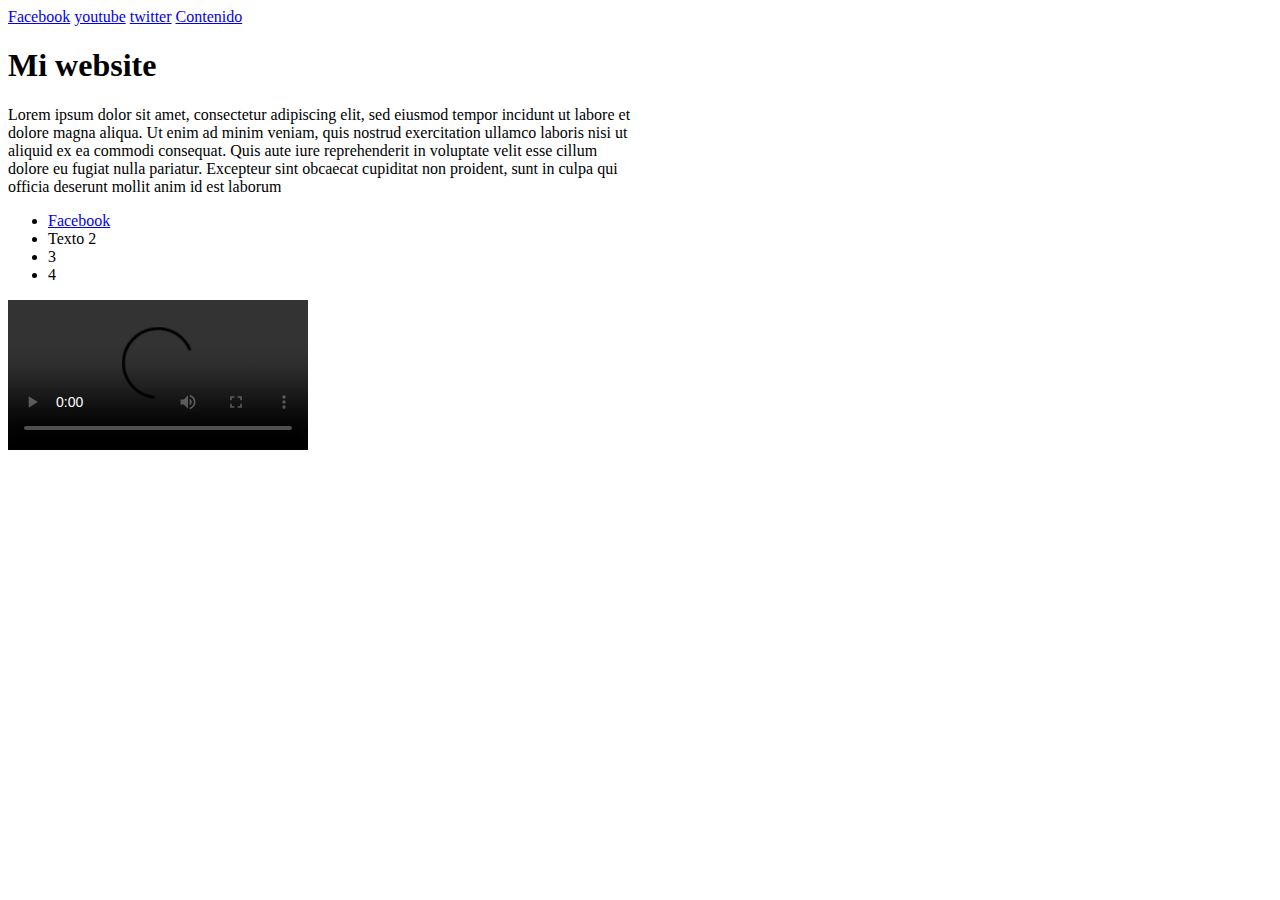
==== index.html @ 6e941c9d "agrego video al index" ====
<!DOCTYPE html>
<html lang="es">
    <head>
        <title>Mi sitio web ADA 2020</title>
   </head>
    <body>
<main>
        <header>
            <nav>
                 <a href="https://www.facebook.com">Facebook</a>
                <a href="https://www.youtube.com" target="_blank">youtube</a>
                <a href="https://www.twitter.com" target="_blank">twitter</a>
                <a href="#contenido">Contenido</a>
            </nav>
        </header>
                <article>
                     <section id="contenido">
                        <h1>Mi website</h1>
                        <div style="width: 50%;">
                            <p>
                         Lorem ipsum dolor sit amet, consectetur adipiscing elit, sed eiusmod tempor incidunt ut labore et dolore magna aliqua. Ut enim ad minim veniam, quis nostrud exercitation ullamco laboris nisi ut aliquid ex ea commodi consequat. Quis aute iure reprehenderit in voluptate velit esse cillum dolore eu fugiat nulla pariatur. Excepteur sint obcaecat cupiditat non proident, sunt in culpa qui officia deserunt mollit anim id est laborum
                            </p>
                </div>
                <div>
                    <ul id="numeros">
                    <li>
                        <a href="https://www.facebook.com">Facebook</a>
                    </li>
                    <li>Texto 2</li>
                    <li>3</li>
                    <li>4</li>
                    </ul>
                </div>
                    <div><video src="video/ADA VIDEO.mp4" controls autoplay loop></video>
                    </div>
                <div>
                    <iframe width="560" height="315" src="https://www.youtube.com/embed/FGBhQbmPwH8" frameborder="0" allow="accelerometer; autoplay; encrypted-media; gyroscope; picture-in-picture" allowfullscreen></iframe>
                </div>
                    </section>
                        </article> 
                         <footer>
                            <div></div>
                         </footer>
    </main>
     </body>

</html>
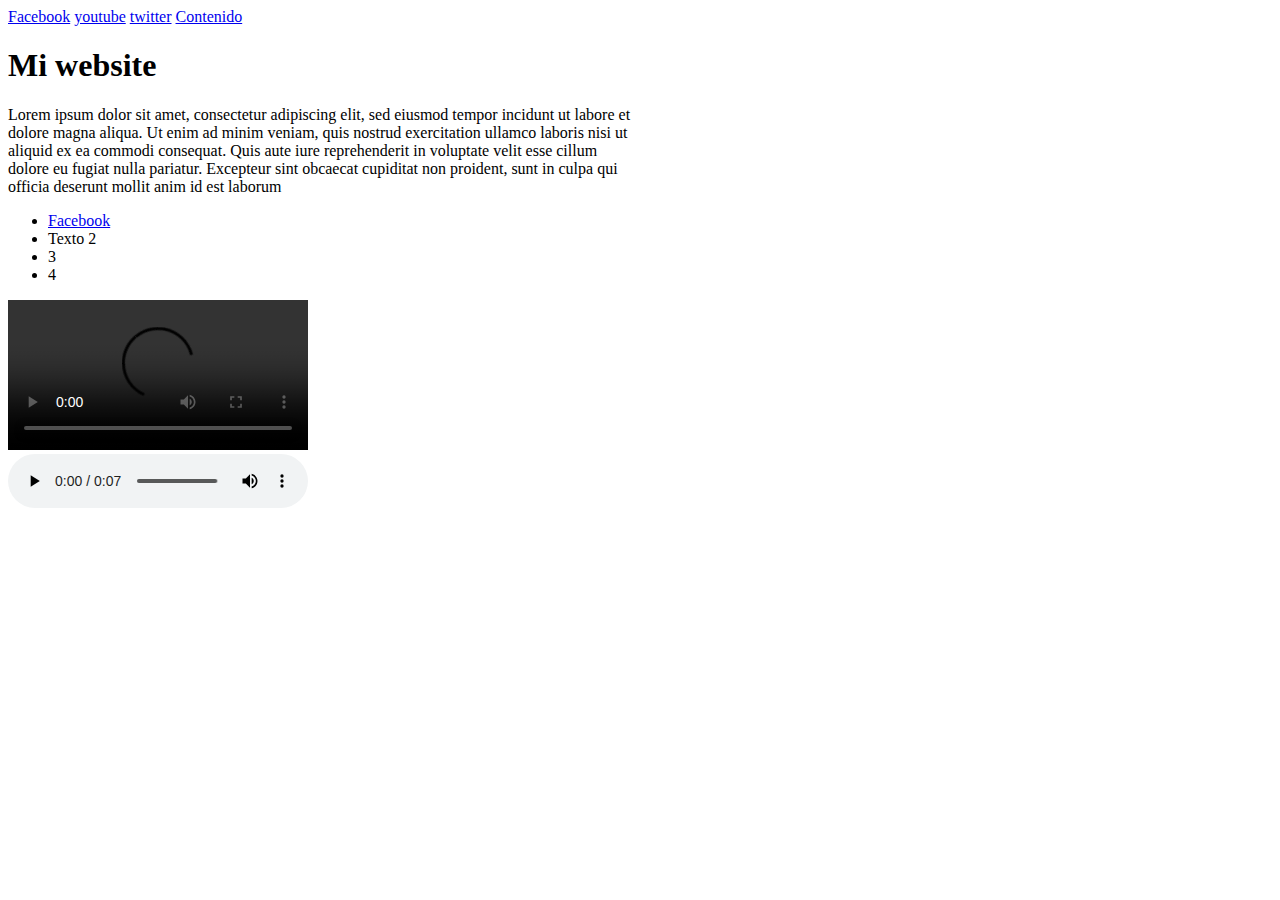
==== commit 0383a5a9: "agrego audio al index" ====
--- a/index.html
+++ b/index.html
@@ -33,6 +33,8 @@
                 </div>
                     <div><video src="video/ADA VIDEO.mp4" controls autoplay loop></video>
                     </div>
+                    <div><audio src="audio/Door-bell-ding-dong-twice.mp3"type="audio/mp3"controls></audio>
+                    </div>
                 <div>
                     <iframe width="560" height="315" src="https://www.youtube.com/embed/FGBhQbmPwH8" frameborder="0" allow="accelerometer; autoplay; encrypted-media; gyroscope; picture-in-picture" allowfullscreen></iframe>
                 </div>
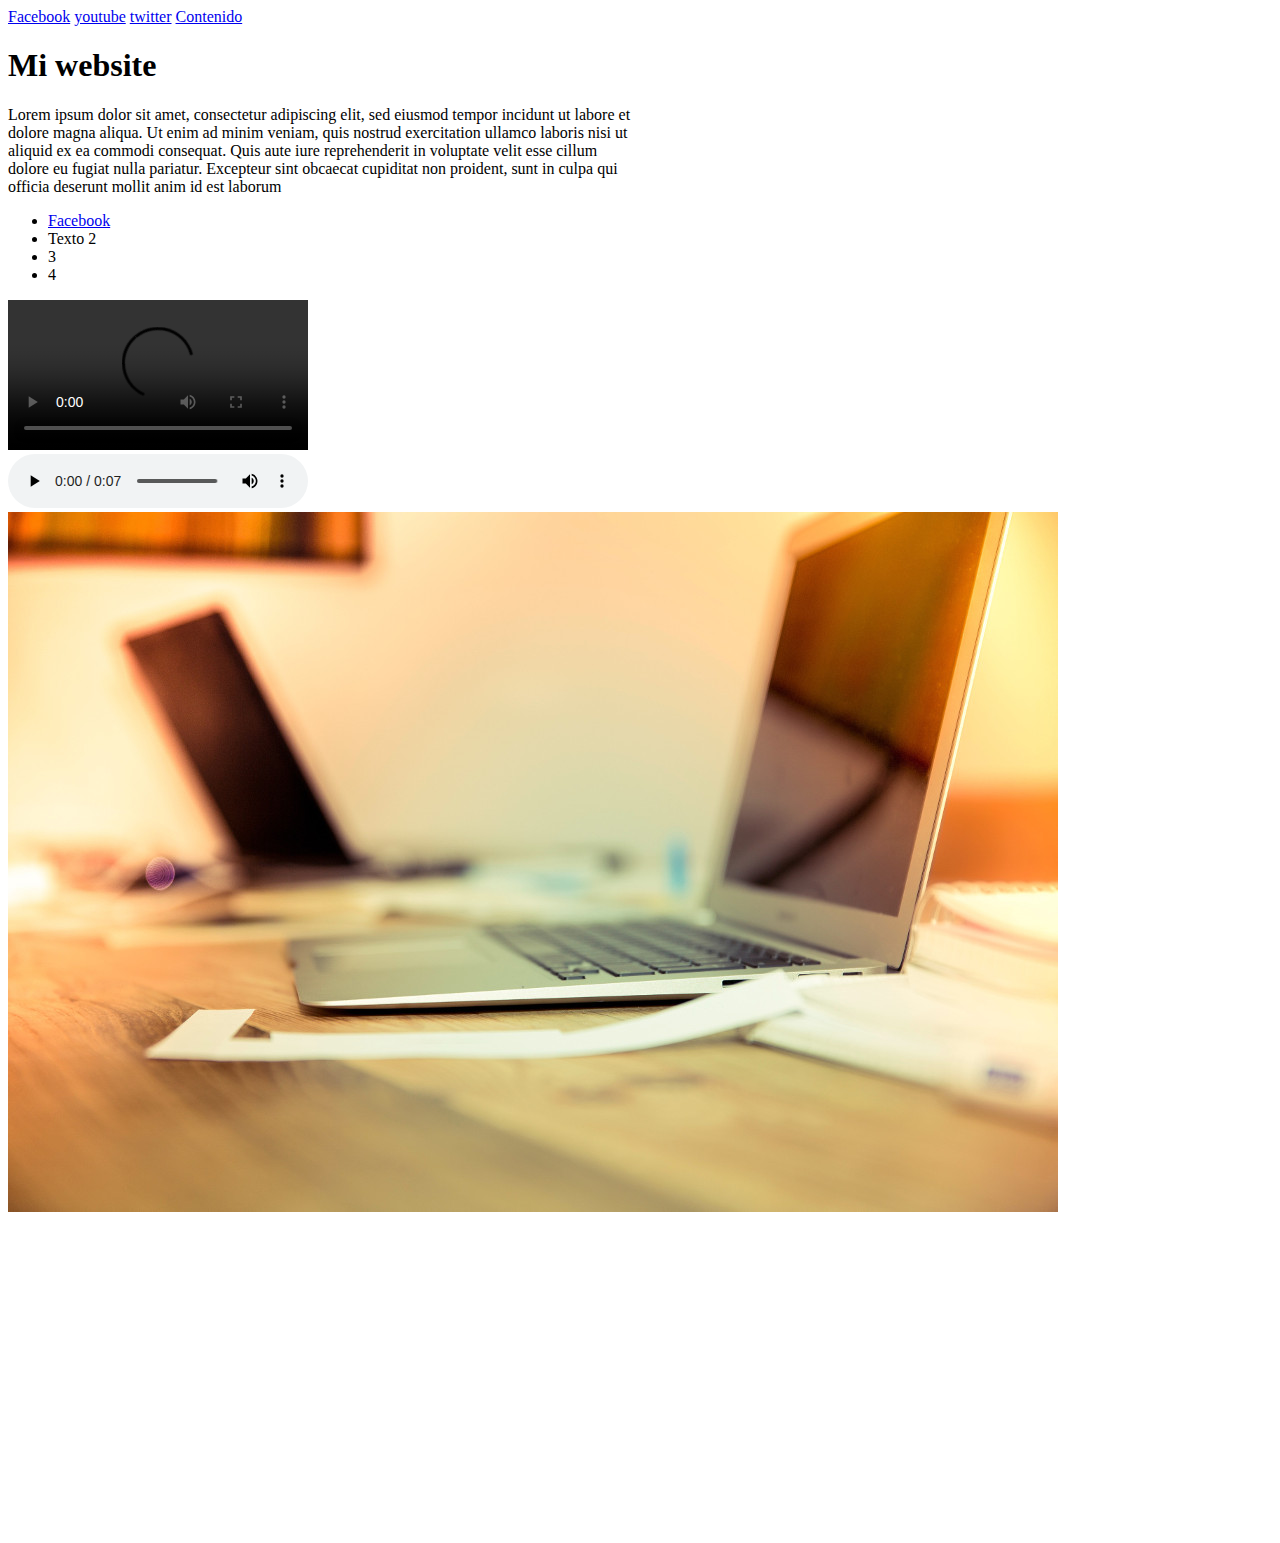
==== commit 6f6a785a: "agrego imagen al index" ====
--- a/index.html
+++ b/index.html
@@ -35,6 +35,9 @@
                     </div>
                     <div><audio src="audio/Door-bell-ding-dong-twice.mp3"type="audio/mp3"controls></audio>
                     </div>
+                        <div>
+                            <img src="imagen/file_example_JPG_100kB.jfif">
+                        </div>
                 <div>
                     <iframe width="560" height="315" src="https://www.youtube.com/embed/FGBhQbmPwH8" frameborder="0" allow="accelerometer; autoplay; encrypted-media; gyroscope; picture-in-picture" allowfullscreen></iframe>
                 </div>
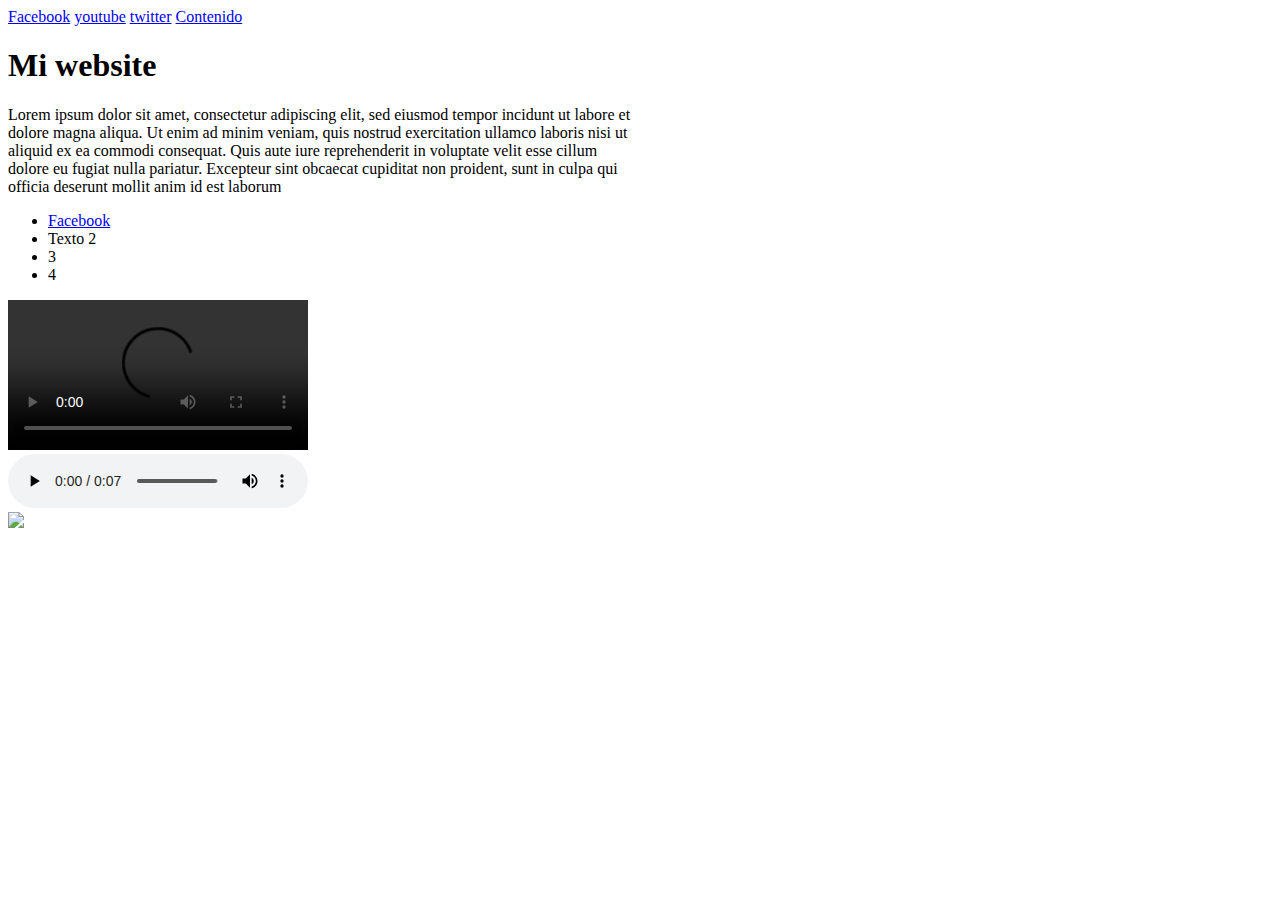
==== commit 173cdc75: "cambio imagen previamente agregada al index" ====
--- a/index.html
+++ b/index.html
@@ -36,7 +36,7 @@
                     <div><audio src="audio/Door-bell-ding-dong-twice.mp3"type="audio/mp3"controls></audio>
                     </div>
                         <div>
-                            <img src="imagen/file_example_JPG_100kB.jfif">
+                            <img src="imagen/Moon.jpg"width="50%">
                         </div>
                 <div>
                     <iframe width="560" height="315" src="https://www.youtube.com/embed/FGBhQbmPwH8" frameborder="0" allow="accelerometer; autoplay; encrypted-media; gyroscope; picture-in-picture" allowfullscreen></iframe>
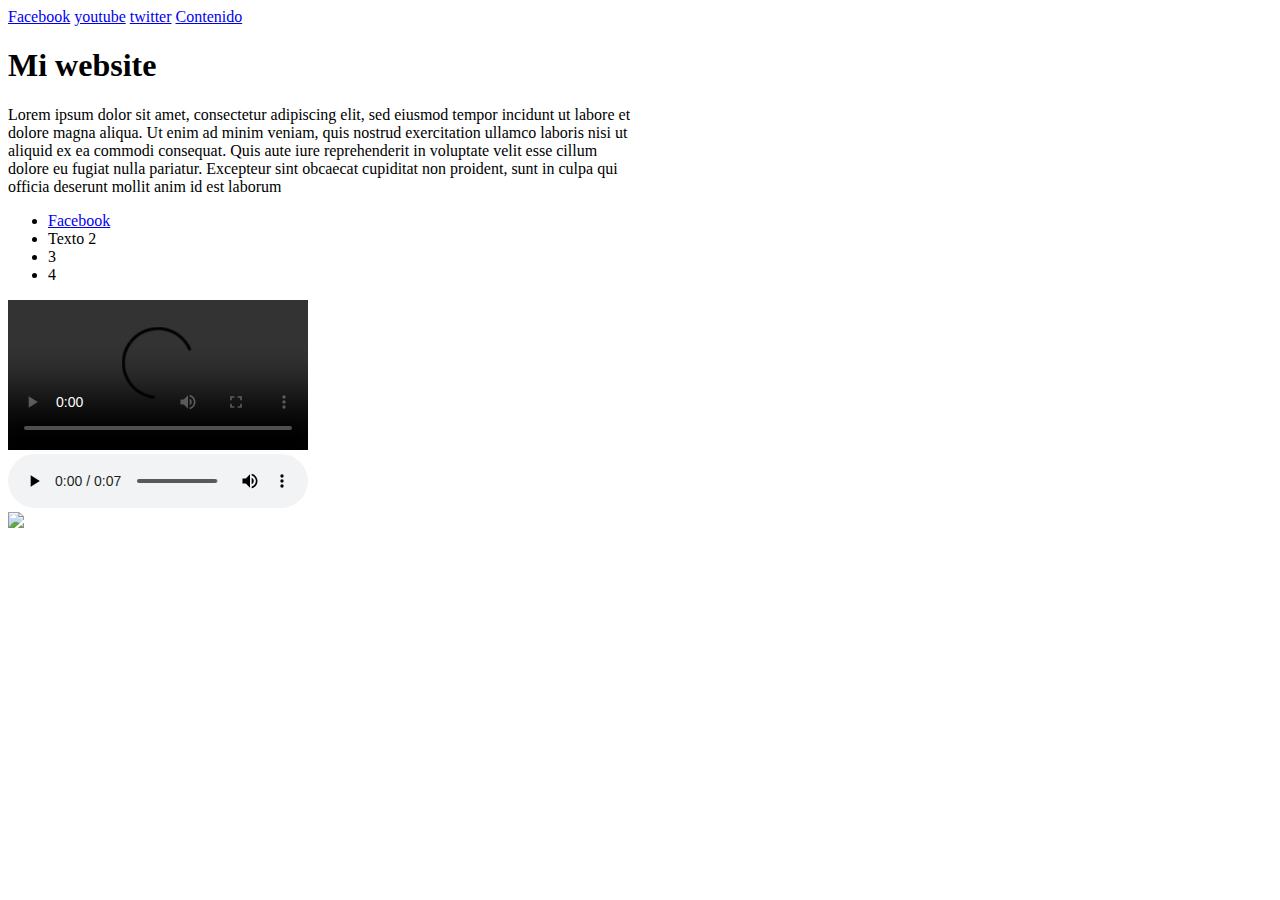
==== commit 93968314: "cambio video previamente agregada al index" ====
--- a/index.html
+++ b/index.html
@@ -31,7 +31,7 @@
                     <li>4</li>
                     </ul>
                 </div>
-                    <div><video src="video/ADA VIDEO.mp4" controls autoplay loop></video>
+                    <div><video src="video/ADA planet video.ogg" controls autoplay loop></video>
                     </div>
                     <div><audio src="audio/Door-bell-ding-dong-twice.mp3"type="audio/mp3"controls></audio>
                     </div>
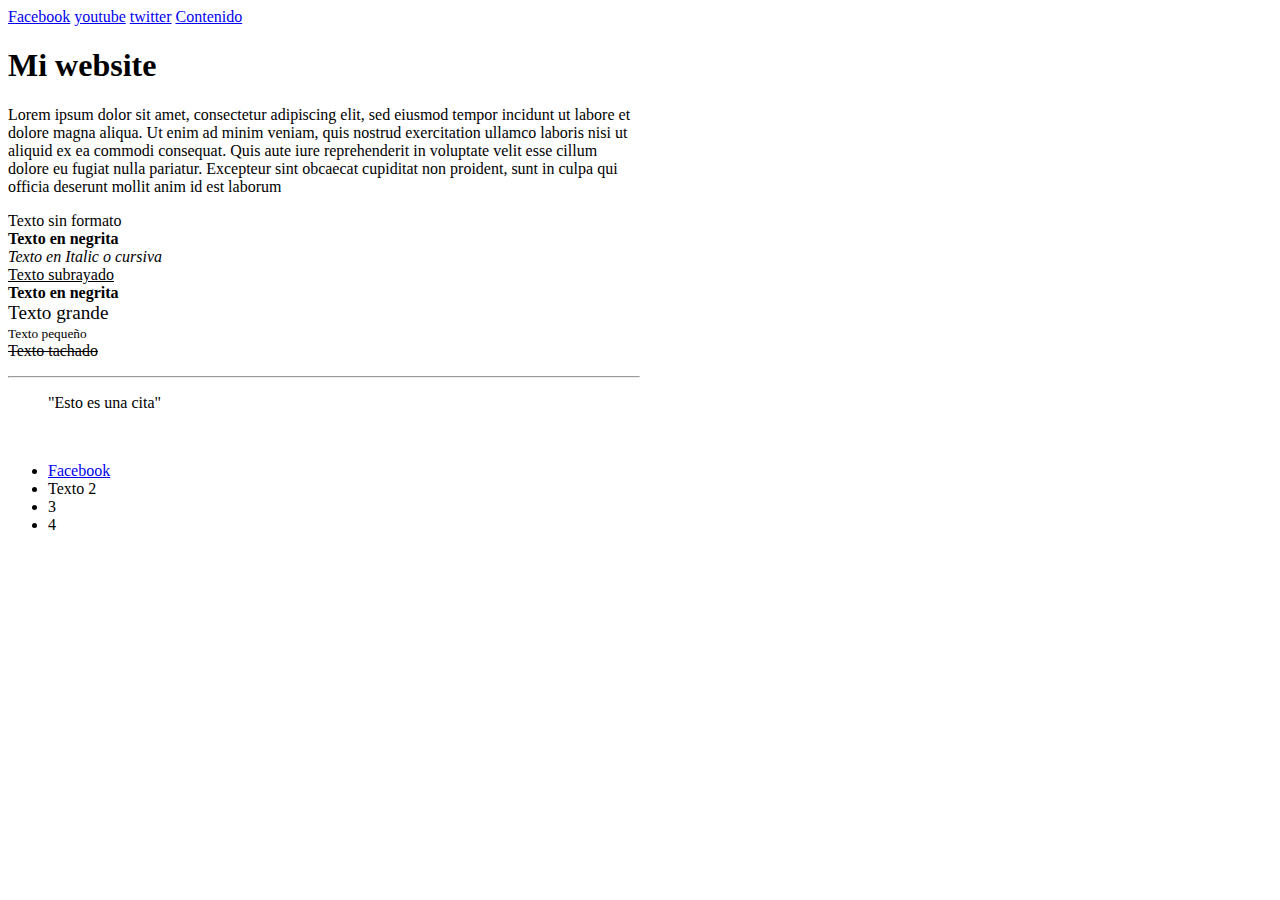
==== commit ae54e27e: "Textos con formatos" ====
--- a/index.html
+++ b/index.html
@@ -20,7 +20,25 @@
                             <p>
                          Lorem ipsum dolor sit amet, consectetur adipiscing elit, sed eiusmod tempor incidunt ut labore et dolore magna aliqua. Ut enim ad minim veniam, quis nostrud exercitation ullamco laboris nisi ut aliquid ex ea commodi consequat. Quis aute iure reprehenderit in voluptate velit esse cillum dolore eu fugiat nulla pariatur. Excepteur sint obcaecat cupiditat non proident, sunt in culpa qui officia deserunt mollit anim id est laborum
                             </p>
-                </div>
+                <p> Texto sin formato
+                    <br>
+                    <b>Texto en negrita</b>
+                    <br>
+                    <i>Texto en Italic o cursiva</i>
+                    <br>
+                    <u>Texto subrayado</u>
+                    <br>
+                    <strong>Texto en negrita</strong>
+                    <br>
+                    <big>Texto grande</big>
+                    <br>
+                    <small>Texto pequeño</small><br>
+                    <del>Texto tachado</del>
+                </p>
+                <hr>
+                <blockquote>"Esto es una cita"</blockquote>
+                <br>
+                        </div>
                 <div>
                     <ul id="numeros">
                     <li>
@@ -31,13 +49,6 @@
                     <li>4</li>
                     </ul>
                 </div>
-                    <div><video src="video/ADA planet video.ogg" controls autoplay loop></video>
-                    </div>
-                    <div><audio src="audio/Door-bell-ding-dong-twice.mp3"type="audio/mp3"controls></audio>
-                    </div>
-                        <div>
-                            <img src="imagen/Moon.jpg"width="50%">
-                        </div>
                 <div>
                     <iframe width="560" height="315" src="https://www.youtube.com/embed/FGBhQbmPwH8" frameborder="0" allow="accelerometer; autoplay; encrypted-media; gyroscope; picture-in-picture" allowfullscreen></iframe>
                 </div>
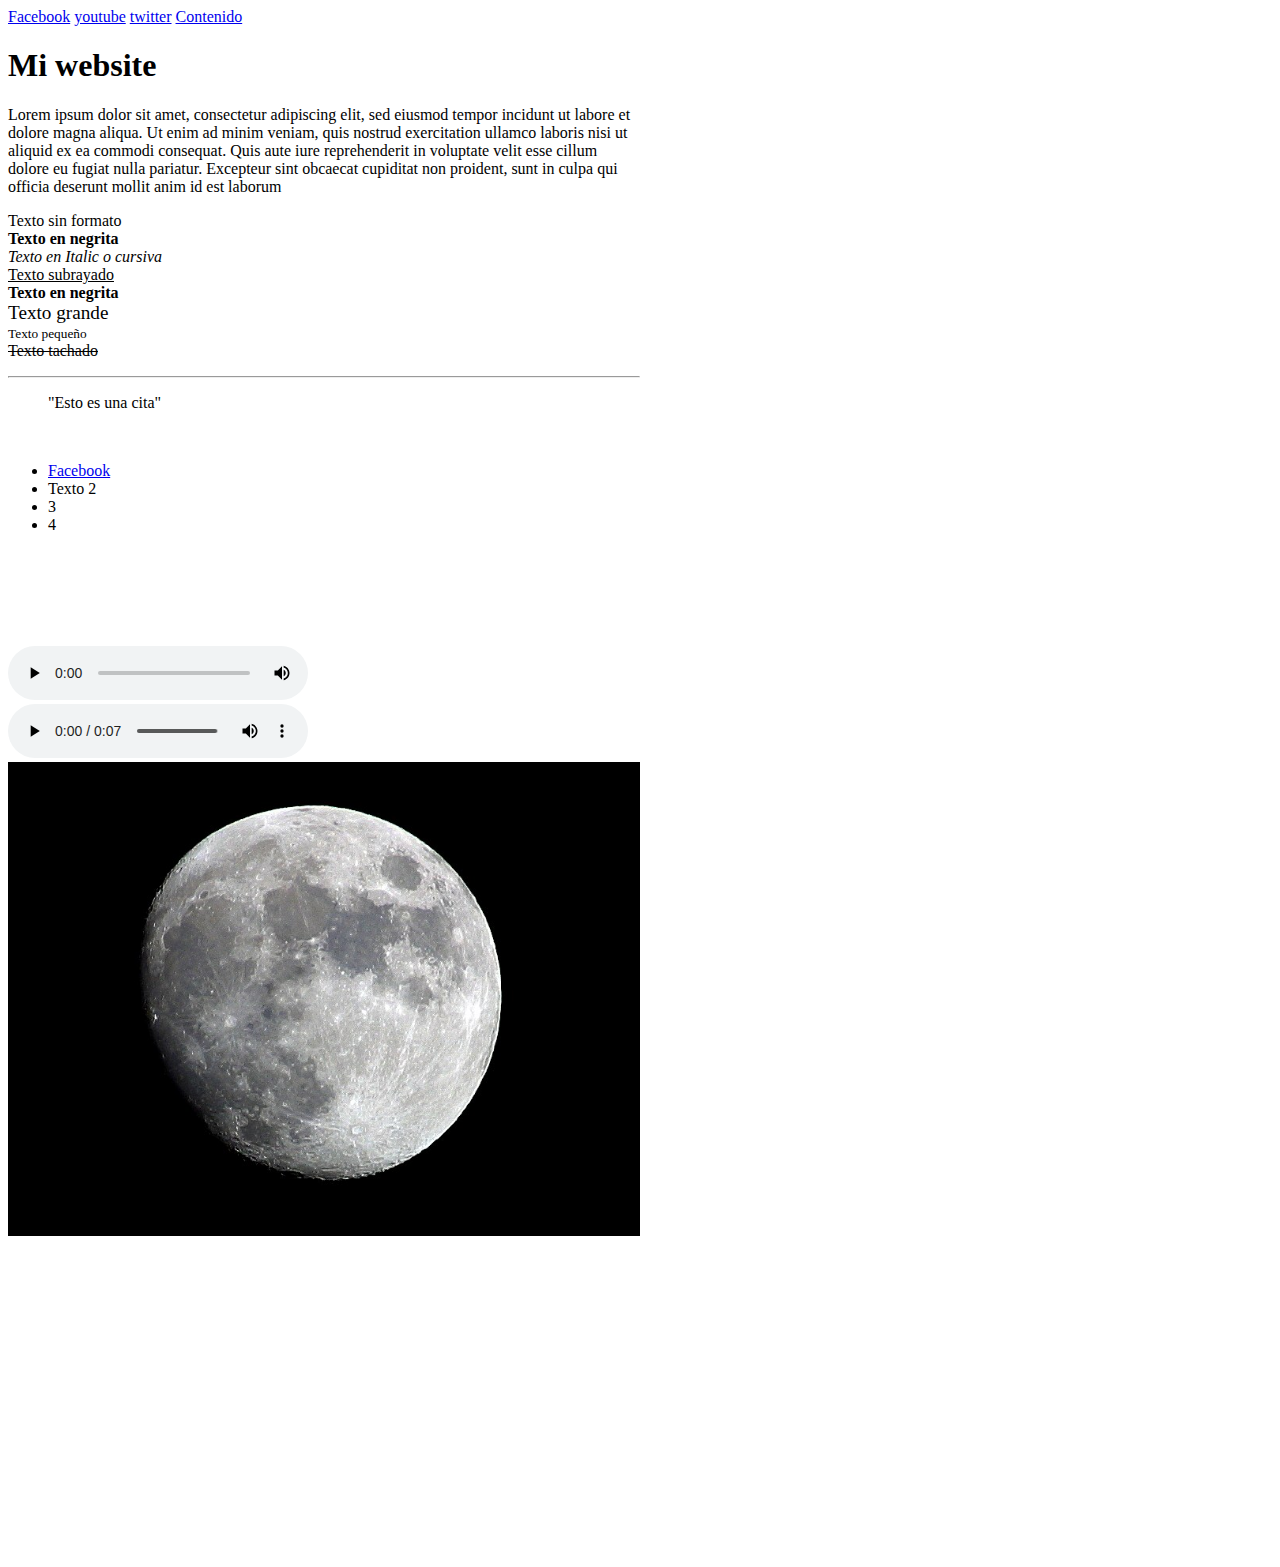
==== commit 483cf15f: "Merge branch 'multimedia' into desarrollo" ====
--- a/index.html
+++ b/index.html
@@ -49,6 +49,13 @@
                     <li>4</li>
                     </ul>
                 </div>
+                    <div><video src="video/ADA planet video.ogg" controls autoplay loop></video>
+                    </div>
+                    <div><audio src="audio/Door-bell-ding-dong-twice.mp3"type="audio/mp3"controls></audio>
+                    </div>
+                        <div>
+                            <img src="imagen/Moon.jpg"width="50%">
+                        </div>
                 <div>
                     <iframe width="560" height="315" src="https://www.youtube.com/embed/FGBhQbmPwH8" frameborder="0" allow="accelerometer; autoplay; encrypted-media; gyroscope; picture-in-picture" allowfullscreen></iframe>
                 </div>
